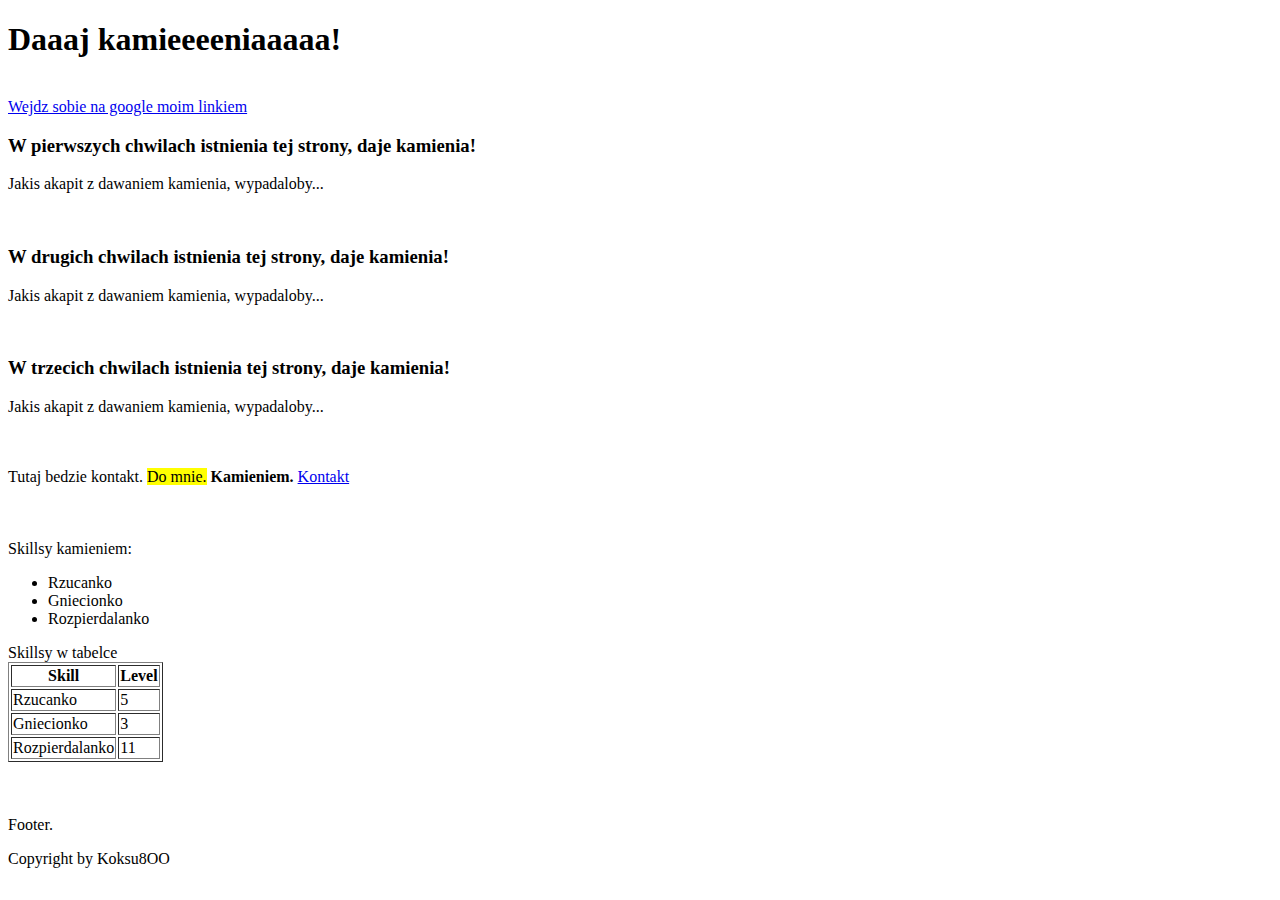
==== index.html @ f53ba4b5 "On branch master" ====
<!DOCTYPE html>
<html lang="en">
<head>
    <meta charset="UTF-8">
    <meta http-equiv="X-UA-Compatible" content="IE=edge">
    <meta name="viewport" content="width=device-width, initial-scale=1.0">
    <title>KoksTrona</title>
    <link rel="stylesheet" href="styles.css">
</head>
<body>
    <header><h1>Daaaj&nbsp;kamieeeeniaaaaa!</h1> 
        <br> <!--Pare nowych akapitow z glupimi liczebnikami <3-->
        <a href="https://www.google.com">Wejdz sobie na google moim linkiem</a></header>

    <article>
        <h3>W pierwszych chwilach istnienia tej strony, daje kamienia!</h3>
        <p>Jakis akapit z dawaniem kamienia, wypadaloby...</p>
        <br>
    </article>
    <article>
        <h3>W drugich chwilach istnienia tej strony, daje kamienia!</h3>
        <p>Jakis akapit z dawaniem kamienia, wypadaloby...</p>
        <br>
    </article>
    <article>
        <h3>W trzecich chwilach istnienia tej strony, daje kamienia!</h3>
        <p>Jakis akapit z dawaniem kamienia, wypadaloby...</p>
    </article>
    <br>
    <br>
    <div>Tutaj bedzie kontakt. <mark>Do mnie.</mark> <strong>Kamieniem.</strong>
    <a href="contact.html">Kontakt</a>
    </div>
    <br><br><br>
    <div>Skillsy kamieniem:
        <ul>
            <li>Rzucanko</li>
            <li>Gniecionko</li>
            <li>Rozpierdalanko</li>
        </ul>
    </div>
    <div>Skillsy w tabelce
        <table border="1">
            <tr>
                <th>Skill</th>
                <th>Level</th>
            </tr>
            <tr>
                <td>Rzucanko</td>
                <td>5</td>
            </tr>
            <tr>
                <td>Gniecionko</td>
                <td>3</td>
            </tr>
            <tr>
                <td>Rozpierdalanko</td>
                <td>11</td>
            </tr>
        </table>
    </div>
    <br><br><br>
    <footer>
        <div>Footer.
            <p>Copyright by Koksu8OO</p>
        </div>
    </footer>
<!-- Tutaj sa rzeczy, ktore sa tylko na koncu body -->
<script src="scripts.js"></script>
</body>
</html>
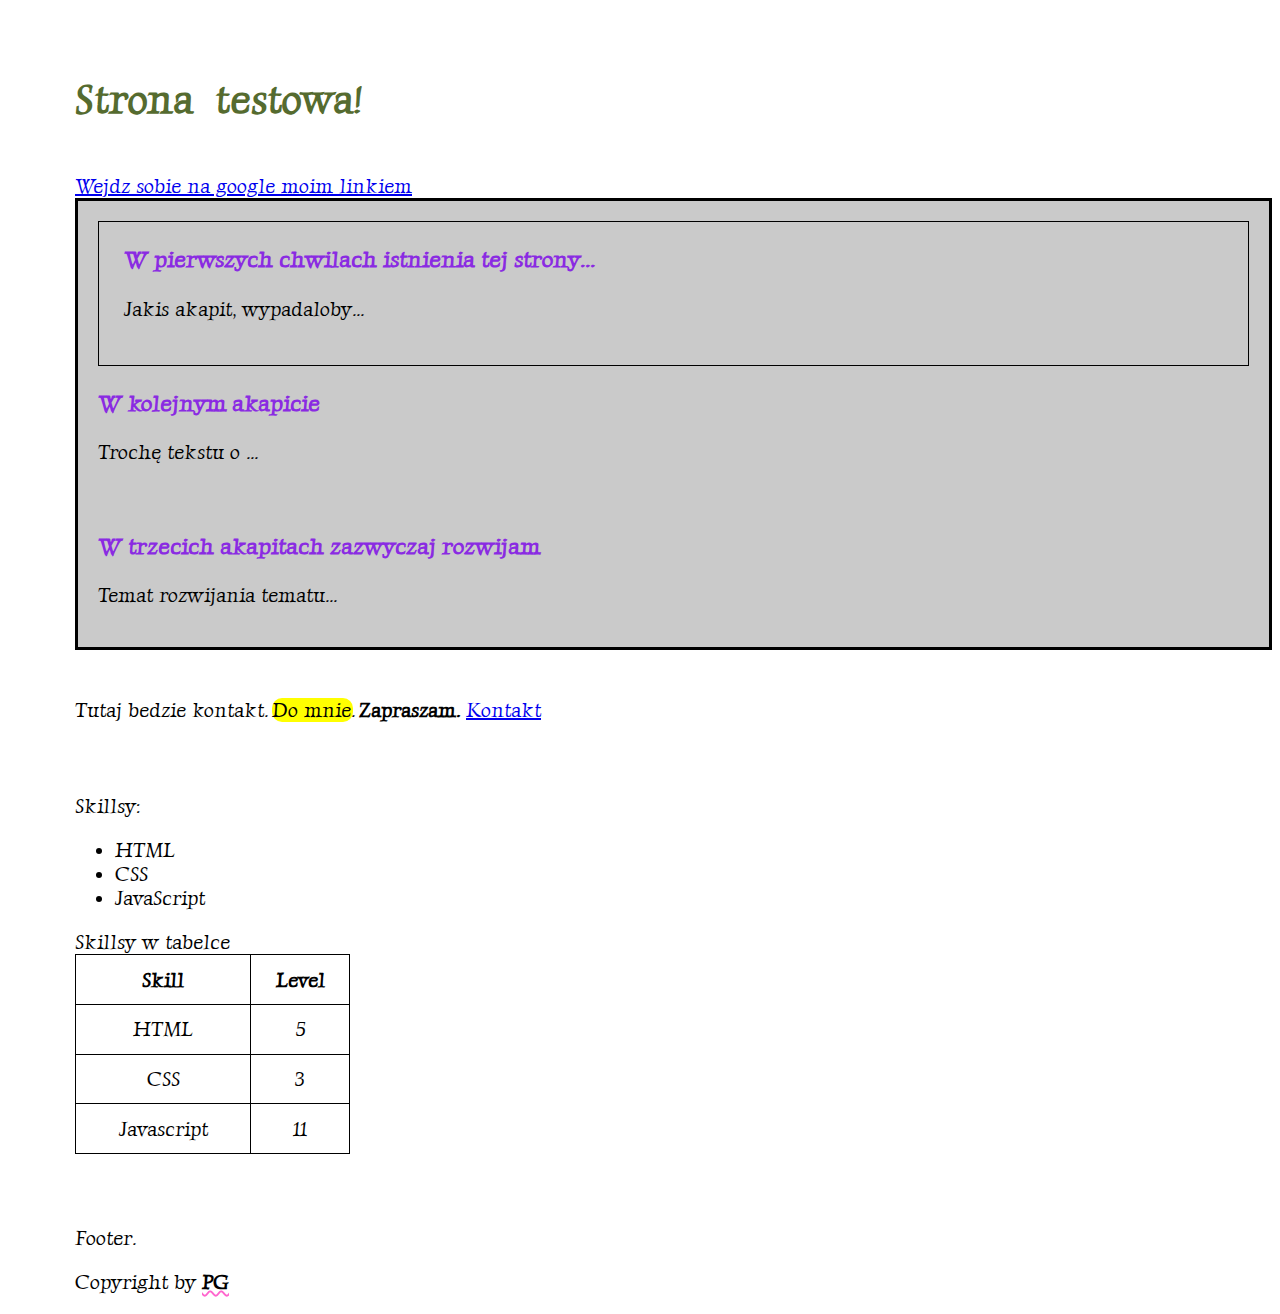
==== commit 37551a06: "Szybki commit przed spotkaniem" ====
--- a/index.html
+++ b/index.html
@@ -4,39 +4,46 @@
     <meta charset="UTF-8">
     <meta http-equiv="X-UA-Compatible" content="IE=edge">
     <meta name="viewport" content="width=device-width, initial-scale=1.0">
-    <title>KoksTrona</title>
+    <title>Zmieniony TYTUŁ</title>
     <link rel="stylesheet" href="styles.css">
+    <link rel="stylesheet" href="https://fonts.googleapis.com/css2?family=Luxurious+Roman&display=swap">
 </head>
 <body>
-    <header><h1>Daaaj&nbsp;kamieeeeniaaaaa!</h1> 
-        <br> <!--Pare nowych akapitow z glupimi liczebnikami <3-->
+    <header><h1>Strona &nbsp;testowa!</h1> 
+        <br> <!--Pare nowych akapitow z dziwnymi liczebnikami -->
         <a href="https://www.google.com">Wejdz sobie na google moim linkiem</a></header>
-
-    <article>
-        <h3>W pierwszych chwilach istnienia tej strony, daje kamienia!</h3>
-        <p>Jakis akapit z dawaniem kamienia, wypadaloby...</p>
-        <br>
-    </article>
-    <article>
-        <h3>W drugich chwilach istnienia tej strony, daje kamienia!</h3>
-        <p>Jakis akapit z dawaniem kamienia, wypadaloby...</p>
-        <br>
-    </article>
-    <article>
-        <h3>W trzecich chwilach istnienia tej strony, daje kamienia!</h3>
-        <p>Jakis akapit z dawaniem kamienia, wypadaloby...</p>
-    </article>
+        <div id="main-content">
+            <article style="border: 1px solid black; padding-left: 25px;">
+                <h3>W pierwszych chwilach istnienia tej strony...</h3>
+                <p>Jakis akapit, wypadaloby...</p>
+                <br>
+            </article>
+            <article>
+                <h3>W kolejnym akapicie</h3>
+                <p>Trochę tekstu o ...</p>
+                <br>
+            </article>
+            <article>
+                <h3>W trzecich akapitach zazwyczaj rozwijam</h3>
+                <p>Temat rozwijania tematu...</p>
+            </article>
+        </div>
     <br>
     <br>
-    <div>Tutaj bedzie kontakt. <mark>Do mnie.</mark> <strong>Kamieniem.</strong>
+    <div>Tutaj bedzie kontakt. <mark>Do mnie.</mark> <strong>Zapraszam.</strong>
     <a href="contact.html">Kontakt</a>
     </div>
-    <br><br><br>
-    <div>Skillsy kamieniem:
+    <br>
+    <!-- <div class="first-class">
+        <div class="second-class">
+            <h1 class="third-class" id="first-id">teksty</h1> </div>
+    </div> -->
+    <br><br>
+    <div>Skillsy:
         <ul>
-            <li>Rzucanko</li>
-            <li>Gniecionko</li>
-            <li>Rozpierdalanko</li>
+            <li>HTML</li>
+            <li>CSS</li>
+            <li>JavaScript</li>
         </ul>
     </div>
     <div>Skillsy w tabelce
@@ -46,15 +53,15 @@
                 <th>Level</th>
             </tr>
             <tr>
-                <td>Rzucanko</td>
+                <td>HTML</td>
                 <td>5</td>
             </tr>
             <tr>
-                <td>Gniecionko</td>
+                <td>CSS</td>
                 <td>3</td>
             </tr>
             <tr>
-                <td>Rozpierdalanko</td>
+                <td>Javascript</td>
                 <td>11</td>
             </tr>
         </table>
@@ -62,7 +69,7 @@
     <br><br><br>
     <footer>
         <div>Footer.
-            <p>Copyright by Koksu8OO</p>
+            <p>Copyright by <strong>PG</strong></p>
         </div>
     </footer>
 <!-- Tutaj sa rzeczy, ktore sa tylko na koncu body -->
--- a/styles.css
+++ b/styles.css
@@ -0,0 +1,50 @@
+
+body{
+    font-family: 'Luxurious Roman';
+    font-size: 20px;
+    margin-left: 75px;
+    margin-top: 75px;
+    /* background-image: url(https://picsum.photos/id/237/200/300); */
+}
+
+/* td {
+
+    text-align: right;
+} */
+h3 {
+    color: blueviolet;
+}
+h1{
+    color: darkolivegreen;
+}
+/* p{
+    color: rgb(0, 68, 255);
+} */
+/* .first-class{
+    color: darkred;
+}
+.third-class{
+    color: indigo !important;
+}
+#first-id{
+    color: khaki;
+} */
+footer strong{
+    text-decoration: underline wavy #ff66ce
+}
+table{
+    text-align: center;
+    line-height: 200%;
+    width: 275px;
+    height: 200px;
+    border: 1px solid black;
+    border-collapse: collapse;
+}
+mark{
+    border-radius: 10px;
+}
+div#main-content{
+    background-color: #cacaca;
+    padding: 20px;
+    border-style: solid;
+}